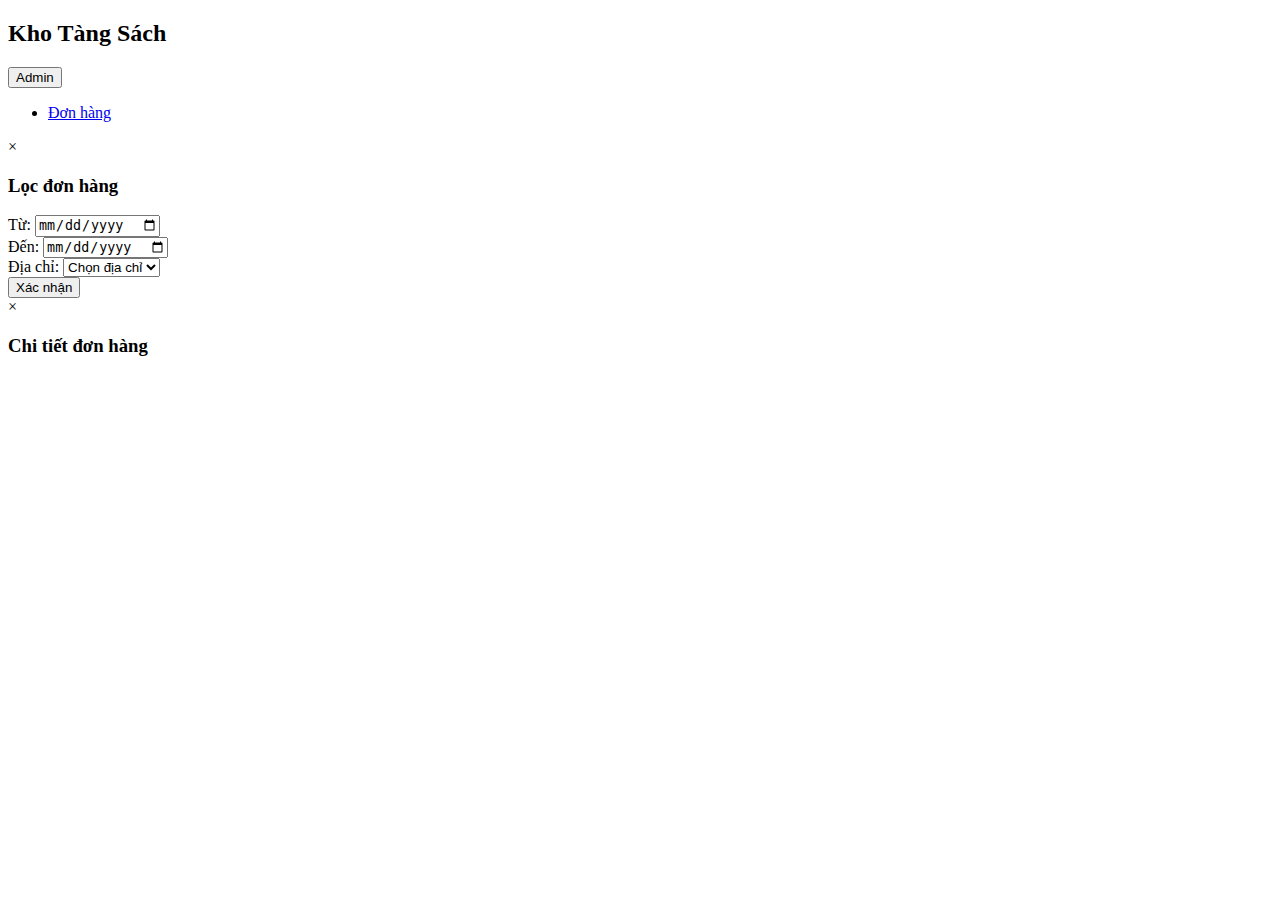
==== bill.html @ 76a38316 "quản lí đơn hàng" ====
<!DOCTYPE html>
<html lang="vi">
<head>
<meta charset="UTF-8">
<meta name="viewport" content="width=device-width, initial-scale=1.0">
<title>Quản lý Đơn hàng</title>
<link rel="stylesheet" href="./assets/icon/fontawesome-free-6.6.0-web/fontawesome-free-6.6.0-web/css/all.css">
<link rel="stylesheet" href="/assets/css/bill.css">
</head>
<body>
    <!-- Phần Header -->
    <div class="Huy_header">
        <h2>Kho Tàng Sách</h2>
        <button class="admin-btn">Admin</button>
    </div>

    <!-- Phần Left Menu -->
    <div class="Huy_container">
        <div class="leftmenu">
            <ul>
                <li><a href="#" id="donHangLink">Đơn hàng</a></li>
            </ul>
        </div>

        <!-- Phần Main Content -->
        <!-- Phần Main Content -->
<div class="Huy_maincontent" style="display: none;">
    <h1>QUẢN LÍ ĐƠN HÀNG</h1>
    <div class="filter">
        <button id="filterBtn" class="filter-btn">Lọc</button>
    </div>
    <table id="orderTable" border="1">
        <thead>
            <tr>
                <th>Mã đơn</th>
                <th>Tên khách hàng</th>
                <th>Ngày</th>
                <th>Giá</th>
                <th>Trạng thái</th>
                <th>Chi tiết</th>
            </tr>
        </thead>
        <tbody id="orderTableBody"></tbody>
    </table>
</div>

    </div>
    
    <div id="filterModal" class="modal">
        <div class="modal-content">
            <span id="closeModal" class="close-btn">&times;</span>
            <h3>Lọc đơn hàng</h3>
            <div class="filter-options">
                <div class="filter-item">
                    <label for="fromDate">Từ:</label>
                    <input type="date" id="fromDate">
                </div>
                <div class="filter-item">
                    <label for="toDate">Đến:</label>
                    <input type="date" id="toDate">
                </div>
                <div class="filter-item">
                    <label for="address">Địa chỉ:</label>
                    <select id="address">
                        <option value="">Chọn địa chỉ</option>
                    </select>
                </div>
                <button id="confirmFilter" class="confirm-btn">Xác nhận</button>
            </div>
        </div>
    </div>

    <div id="orderDetailModal" class="modal">
        <div class="modal-content">
            <span id="closeDetailModal" class="close-btn">&times;</span>
            <h3>Chi tiết đơn hàng</h3>
            <div id="orderDetailContent">
                <!-- Chi tiết đơn hàng sẽ được hiển thị ở đây -->
            </div>
        </div>
    </div>
    
    
    <script>
        // Lấy phần tử cần thiết
      const donHangLink = document.getElementById("donHangLink");
      const mainContent = document.querySelector(".Huy_maincontent");

      // Xử lý sự kiện click vào "Đơn hàng"
      donHangLink.addEventListener("click", function (event) {
          event.preventDefault(); // Ngăn chặn hành động mặc định của thẻ <a>
          
          // Hiển thị phần maincontent
          mainContent.style.display = "block";
      });

      
      // Lấy các phần tử cần thiết
      const filterBtn = document.getElementById("filterBtn");
      const filterModal = document.getElementById("filterModal");
      const closeModal = document.getElementById("closeModal");
      const confirmFilter = document.getElementById("confirmFilter");

      // mở modal khi nhấn nút "lọc"
      filterBtn.addEventListener("click", () => {
      filterModal.style.display = "block";
      });

      //đóng modal nhấn nút "X" hoặc bên ngoài modal 
      closeModal.addEventListener("click", () => {
      filterModal.style.display = "none";
      });

      window.addEventListener("click", (event) => {
      if (event.target === filterModal) {
          filterModal.style.display = "none";
      }
      });

      // Nút "Xác nhận" đóng modal và thực hiện hành động lọc
    //   confirmFilter.addEventListener("click", () => {
    //   filterModal.style.display = "none";
    //   console.log("Từ ngày:", document.getElementById("fromDate").value);
    //   console.log("Đến ngày:", document.getElementById("toDate").value);
    //   console.log("Địa chỉ:", document.getElementById("address").value);
    //   });


      function hienThiDonHang() {
          const tbody = document.getElementById("orderTableBody");
          tbody.innerHTML = ""; 
          const orderList = JSON.parse(localStorage.getItem("orderList")) || [];

          // Nếu không có đơn hàng nào
          if (orderList.length === 0) {
              tbody.innerHTML = `
                  <tr>
                      <td colspan="6" style="text-align: center;">Không có sản phẩm</td>
                  </tr>
              `;
              return;
          }

          // Hiển thị danh sách đơn hàng
          orderList.forEach((order) => {
              const tr = document.createElement("tr");
              tr.innerHTML = `
                  <td>${order.orderId}</td>
                  <td>${order.customerName}</td>
                  <td>${order.orderDate}</td>
                  <td>${order.items.reduce((total, item) => total + item.Book_price, 0).toLocaleString('vi-VN')} đ</td>
                  <td>
                      <select class="status-dropdown">
                          <option value="Chưa xử lý" ${order.status === "Chưa xử lý" ? "selected" : ""}>Chưa xử lý</option>
                          <option value="Đã xử lý" ${order.status === "Đã xử lý" ? "selected" : ""}>Đã xử lý</option>
                          <option value="Đã giao" ${order.status === "Đã giao" ? "selected" : ""}>Đã giao</option>
                          <option value="Đã hủy" ${order.status === "Đã hủy" ? "selected" : ""}>Đã hủy</option>
                      </select>
                  </td>
                  <td><button onclick="xemChiTiet(${order.orderId})"><i class="fa-solid fa-ellipsis-vertical"></i></button></td>
              `;
              tbody.appendChild(tr);
          });

          //Sự kiện thay đổi trạng thái
          const statusDropdowns = document.querySelectorAll(".status-dropdown");
          statusDropdowns.forEach((dropdown, index) => {
              dropdown.addEventListener("change", function () {
                  orderList[index].status = this.value;
                  localStorage.setItem("orderList", JSON.stringify(orderList));
                  alert("Cập nhật trạng thái đơn hàng thành công!");
              });
          });
      }

      document.addEventListener("DOMContentLoaded", hienThiDonHang);
      

      
      // Hàm hiển thị chi tiết đơn hàng
        function xemChiTiet(orderId) {
            const orderList = JSON.parse(localStorage.getItem("orderList")) || [];
            const order = orderList.find((o) => o.orderId === orderId);
            if (!order) return;

            const modal = document.getElementById("orderDetailModal");
            const closeModal = document.getElementById("closeDetailModal");
            const content = document.getElementById("orderDetailContent");

            // Tạo nội dung 
            let details = `<p><strong>Mã đơn hàng:</strong> ${order.orderId}</p>`;
            details += `<p><strong>Tên khách hàng:</strong> ${order.customerName}</p>`;
            details += `<p><strong>Ngày đặt:</strong> ${order.orderDate}</p>`;
            details += `<p><strong>Trạng thái:</strong> ${order.status}</p>`;
            details += "<h4>Danh sách sản phẩm:</h4><ul>";

            order.items.forEach((item, index) => {
                details += `<li>${index + 1}. ${item.Book_name} - ${item.Book_price.toLocaleString('vi-VN')} đ</li>`;
            });

            details += "</ul>";

            // Hiển thị thông tin chi tiết trong modal
            content.innerHTML = details;

            // Hiển thị modal
            modal.style.display = "block";

            // Đóng modal khi nhấn vào nút "X" hoặc bên ngoài modal
            closeModal.addEventListener("click", () => {
                modal.style.display = "none";
            });

            window.addEventListener("click", (event) => {
                if (event.target === modal) {
                    modal.style.display = "none";
                }
            });
        }
  </script>
</body>
</html>
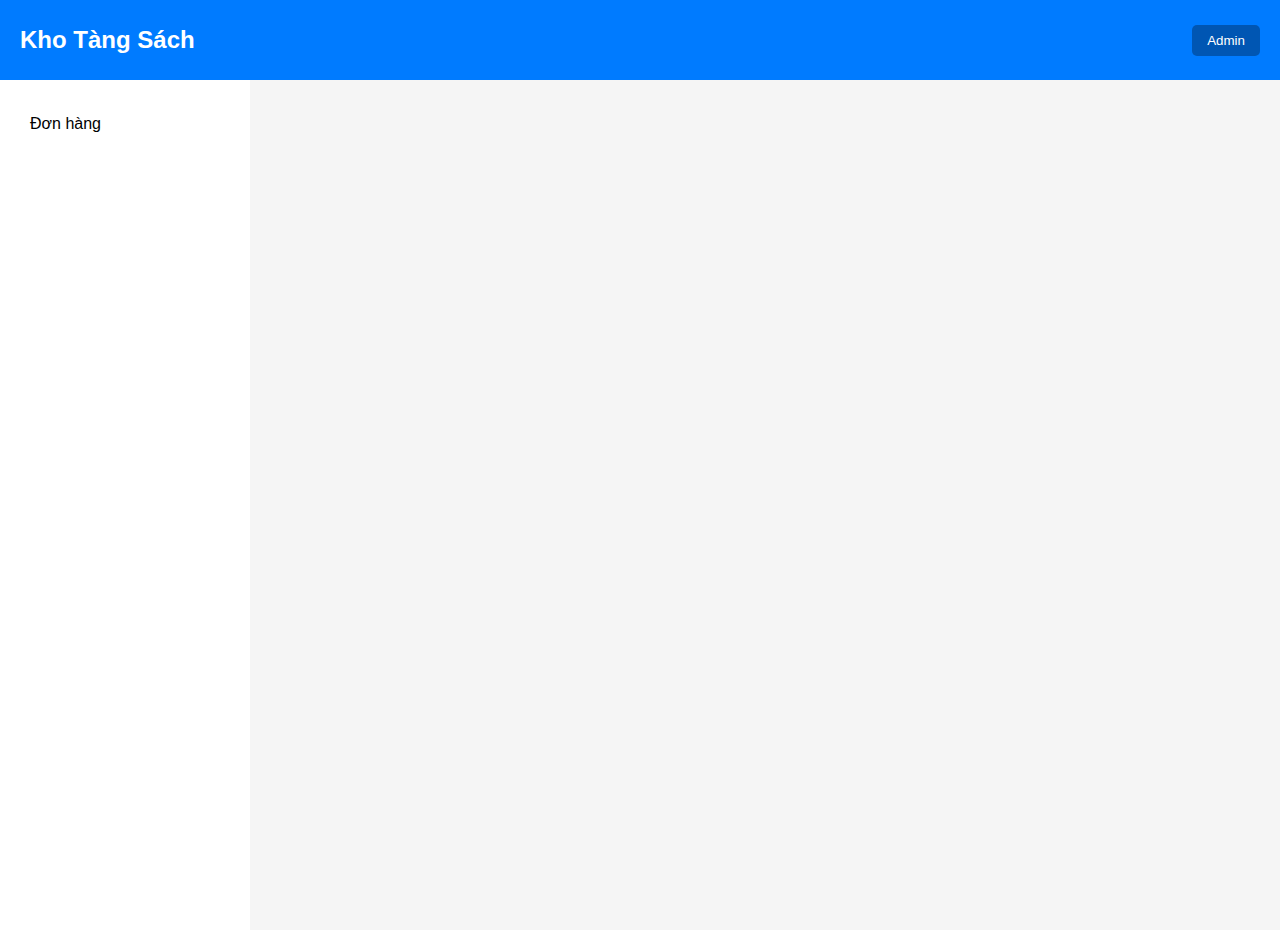
==== commit 3106d3c2: "Merge branch 'main' of https://github.com/vogiahuy1211/website-BanSach" ====
--- a/bill.html
+++ b/bill.html
@@ -217,6 +217,8 @@
                 }
             });
         }
+        
+
   </script>
 </body>
-</html>
+</html>--- a/assets/css/bill.css
+++ b/assets/css/bill.css
@@ -0,0 +1,329 @@
+* {
+    margin: 0;
+    padding: 0;
+    box-sizing: border-box;
+    font-family: Arial, sans-serif;
+}
+
+body {
+    background-color: #f5f5f5;
+}
+
+
+/* Phần Header */
+.Huy_header {
+    height: 80px;
+    width: 100%;
+    display: flex;
+    justify-content: space-between;
+    align-items: center;
+    padding: 10px 20px;
+    background-color: #007bff;
+    color: #fff;
+}
+
+.Huy_header h2 {
+    margin: 0;
+}
+
+.admin-btn {
+    
+    padding: 8px 15px;
+    background-color: #0056b3;
+    color: #fff;
+    border: none;
+    border-radius: 5px;
+    cursor: pointer;
+}
+
+.admin-btn:hover {
+    background-color: #004099;
+}
+
+.Huy_container {
+    display: flex;
+}
+
+/* Phần Left Menu */
+.leftmenu {
+    width: 250px;
+    background-color: white;
+    color: #fff;
+    padding: 20px;
+    height: calc(100vh - 50px);
+}
+
+.leftmenu ul {
+    list-style-type: none;
+}
+
+.leftmenu ul li {
+    padding: 10px 0;
+}
+
+.leftmenu ul li a {
+    color: black;
+    text-decoration: none;
+    display: block;
+    padding: 5px 10px;
+    border-radius: 5px;
+}
+
+.leftmenu ul li a:hover,
+.leftmenu ul li.active a {
+    background-color: #0056b3;
+}
+
+/* Phần Main Content */
+.Huy_maincontent {
+    flex: 1;
+    padding: 20px;
+}
+
+.Huy_maincontent h1 {
+    margin-bottom: 20px;
+    display: flex;
+    flex-direction: column; 
+    align-items: center;    
+    padding-top: 20px;      
+    position: relative;
+}
+
+.filter {
+    display: flex;
+    align-items: center;
+    justify-content: space-between;
+    margin-bottom: 20px;
+}
+
+.filter-btn {
+    padding: 10px 20px;
+    background-color: #007bff;
+    color: #fff;
+    border: none;
+    border-radius: 5px;
+    cursor: pointer;
+}
+
+.filter-btn:hover {
+    background-color: #0056b3;
+}
+
+.status-options {
+    display: flex;
+    gap: 20px;
+}
+
+.status-options label {
+    margin-left: 5px;
+}
+
+table {
+    width: 100%;
+    border-collapse: collapse;
+    background-color: #fff;
+    box-shadow: 0 0 10px rgba(0, 0, 0, 0.1);
+}
+
+th, td {
+    padding: 15px;
+    text-align: left;
+    border-bottom: 1px solid #ddd;
+}
+
+th {
+    background-color: #ffc107;
+    color: #000;
+}
+
+td {
+    color: #333;
+}
+
+.detail-btn {
+    padding: 5px 10px;
+    background-color: #007bff;
+    color: #fff;
+    border: none;
+    border-radius: 5px;
+    cursor: pointer;
+}
+
+.detail-btn:hover {
+    background-color: #0056b3;
+}
+
+.filter-btn {
+    padding: 10px 15px;
+    background-color: #007bff;
+    color: #fff;
+    border: none;
+    border-radius: 5px;
+    cursor: pointer;
+}
+
+.filter-btn:hover {
+    background-color: #0056b3;
+}
+
+.modal {
+    display: none; 
+    position: fixed;
+    z-index: 1000;
+    left: 0;
+    top: 0;
+    width: 100%;
+    height: 100%;
+    background-color: rgba(0, 0, 0, 0.5);
+}
+
+.modal-content {
+    background-color: #f4f4f4;
+    margin: 10% auto;
+    padding: 20px;
+    border-radius: 8px;
+    width: 300px;
+    box-shadow: 0 4px 8px rgba(0, 0, 0, 0.2);
+}
+
+.close-btn {
+    color: #aaa;
+    float: right;
+    font-size: 24px;
+    font-weight: bold;
+    cursor: pointer;
+}
+
+.close-btn:hover {
+    color: #000;
+}
+
+.filter-options {
+    display: flex;
+    flex-direction: column;
+    gap: 10px;
+}
+
+.filter-item {
+    display: flex;
+    justify-content: space-between;
+    align-items: center;
+    
+}
+
+.filter-item label {
+    flex: 1;
+}
+
+.filter-item input,
+.filter-item select {
+    flex: 2;
+    padding: 5px;
+    border-radius: 4px;
+    border: 1px solid #ccc;
+}
+
+.confirm-btn {
+    width: 100%;
+    padding: 8px;
+    background-color: #d9534f;
+    color: white;
+    border: none;
+    border-radius: 4px;
+    cursor: pointer;
+}
+
+.confirm-btn:hover {
+    background-color: #c9302c;
+}
+
+/* Modal chi tiết */
+#orderDetailModal {
+    display: none; 
+    position: fixed;
+    z-index: 1000;
+    left: 0;
+    top: 0;
+    width: 100%;
+    height: 100%;
+    background-color: rgba(0, 0, 0, 0.6);
+}
+
+#orderDetailModal .modal-content {
+    background-color: #ffffff;
+    margin: 10% auto;
+    padding: 30px;
+    border-radius: 8px;
+    width: 500px;  
+    box-shadow: 0 4px 12px rgba(0, 0, 0, 0.2);
+    overflow-y: auto;
+}
+
+#orderDetailModal .close-btn {
+    color: #aaa;
+    font-size: 30px;
+    font-weight: bold;
+    position: absolute;
+    top: 10px;
+    right: 20px;
+    cursor: pointer;
+}
+
+#orderDetailModal .close-btn:hover {
+    color: #000;
+}
+
+#orderDetailModal h3 {
+    text-align: center;
+    font-size: 24px;
+    margin-bottom: 20px;
+    color: #333;
+}
+
+#orderDetailModal #orderDetailContent {
+    font-size: 16px;
+    line-height: 1.6;
+    color: #555;
+}
+
+#orderDetailModal #orderDetailContent p {
+    margin-bottom: 15px;
+}
+
+#orderDetailModal #orderDetailContent h4 {
+    font-size: 18px;
+    margin-top: 20px;
+    color: #007bff;
+}
+
+#orderDetailModal #orderDetailContent ul {
+    list-style-type: none;
+    padding-left: 20px;
+}
+
+#orderDetailModal #orderDetailContent ul li {
+    font-size: 16px;
+    margin-bottom: 10px;
+    padding-left: 5px;
+    border-left: 3px solid #007bff;
+    margin-left: 15px;
+}
+
+
+#orderDetailModal button {
+    padding: 10px 20px;
+    background-color: #007bff;
+    color: white;
+    border: none;
+    border-radius: 4px;
+    cursor: pointer;
+    font-size: 16px;
+    margin-top: 20px;
+    width: 100%;
+}
+
+#orderDetailModal button:hover {
+    background-color: #0056b3;
+    
+}
+
